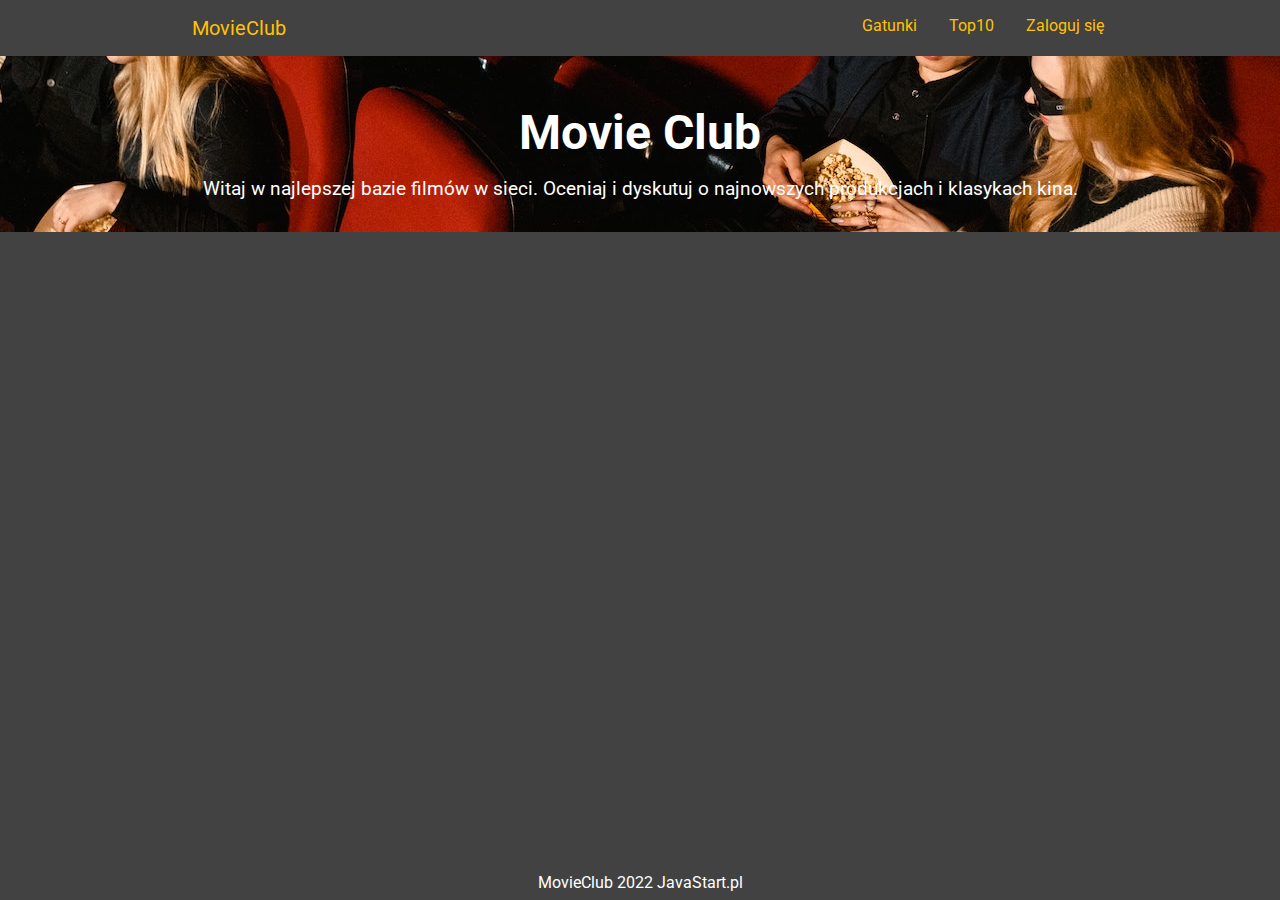
==== src/main/resources/templates/layout.html @ 8d2d6f2e "separation of a common layout" ====
<!DOCTYPE html>
<html lang="pl" xmlns:th="https://www.thymeleaf.org" xmlns:layout="http://www.ultraq.net.nz/thymeleaf/layout">
<head>
  <meta charset="UTF-8">
  <title>MovieClub</title>
  <meta name="viewport" content="width=device-width, initial-scale=1">
  <link rel="stylesheet" href="https://cdnjs.cloudflare.com/ajax/libs/font-awesome/6.1.1/css/all.min.css"
        integrity="sha512-KfkfwYDsLkIlwQp6LFnl8zNdLGxu9YAA1QvwINks4PhcElQSvqcyVLLD9aMhXd13uQjoXtEKNosOWaZqXgel0g=="
        crossorigin="anonymous"
        referrerpolicy="no-referrer" />
  <link rel="preconnect" href="https://fonts.googleapis.com">
  <link rel="preconnect" href="https://fonts.gstatic.com" crossorigin>
  <link href="https://fonts.googleapis.com/css2?family=Roboto:wght@300;400&display=swap" rel="stylesheet">
  <script defer src="../static/scripts/common.js" th:src="@{/scripts/common.js}"></script>
  <link rel="stylesheet" href="../static/styles/main.css" th:href="@{/styles/main.css}">
</head>
<body>
<div class="container">
  <ul class="menu">
    <li class="menu-logo-container">
      <a href="#" th:href="@{/}">
        <i class="fas fa-film logo"></i> MovieClub
      </a>
    </li>
    <li class="menu-toggle">
      <a href="#"><i id="toggle-icon" class="far fa-plus-square"></i></a>
    </li>
    <li class="menu-item">
      <a href="#">Gatunki</a>
    </li>
    <li class="menu-item">
      <a href="#">Top10</a>
    </li>
    <li class="menu-item">
      <a href="#">Zaloguj się</a>
    </li>
  </ul>
  <header class="jumbotron">
    <h1 class="jumbotron-header">Movie Club</h1>
    <p class="jumbotron-description">
      Witaj w najlepszej bazie filmów w sieci. Oceniaj i dyskutuj o najnowszych produkcjach i klasykach kina.
    </p>
  </header>
  <main class="main-content" layout:fragment="content">
  </main>
  <footer class="footer">
    <p>MovieClub 2022 <i class="fas fa-copyright"></i> JavaStart.pl</p>
  </footer>
</div>
</body>
</html>
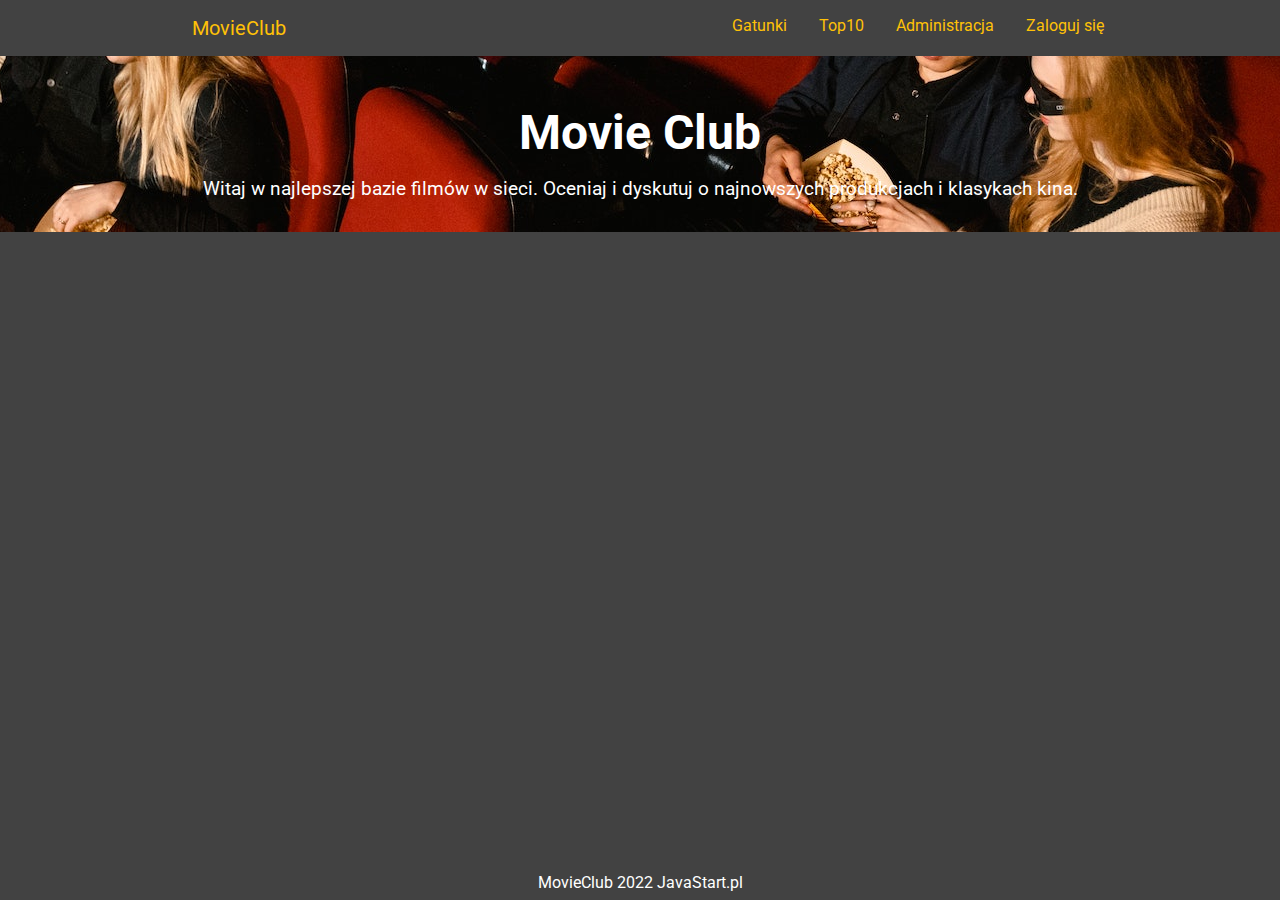
==== commit 99997307: "added administration panel" ====
--- a/src/main/resources/templates/layout.html
+++ b/src/main/resources/templates/layout.html
@@ -26,10 +26,13 @@
       <a href="#"><i id="toggle-icon" class="far fa-plus-square"></i></a>
     </li>
     <li class="menu-item">
-      <a href="#">Gatunki</a>
+      <a href="#" th:href="@{gatunki-filmowe}">Gatunki</a>
     </li>
     <li class="menu-item">
       <a href="#">Top10</a>
+    </li>
+    <li class="menu-item">
+      <a href="#" th:href="@{/admin}">Administracja</a>
     </li>
     <li class="menu-item">
       <a href="#">Zaloguj się</a>
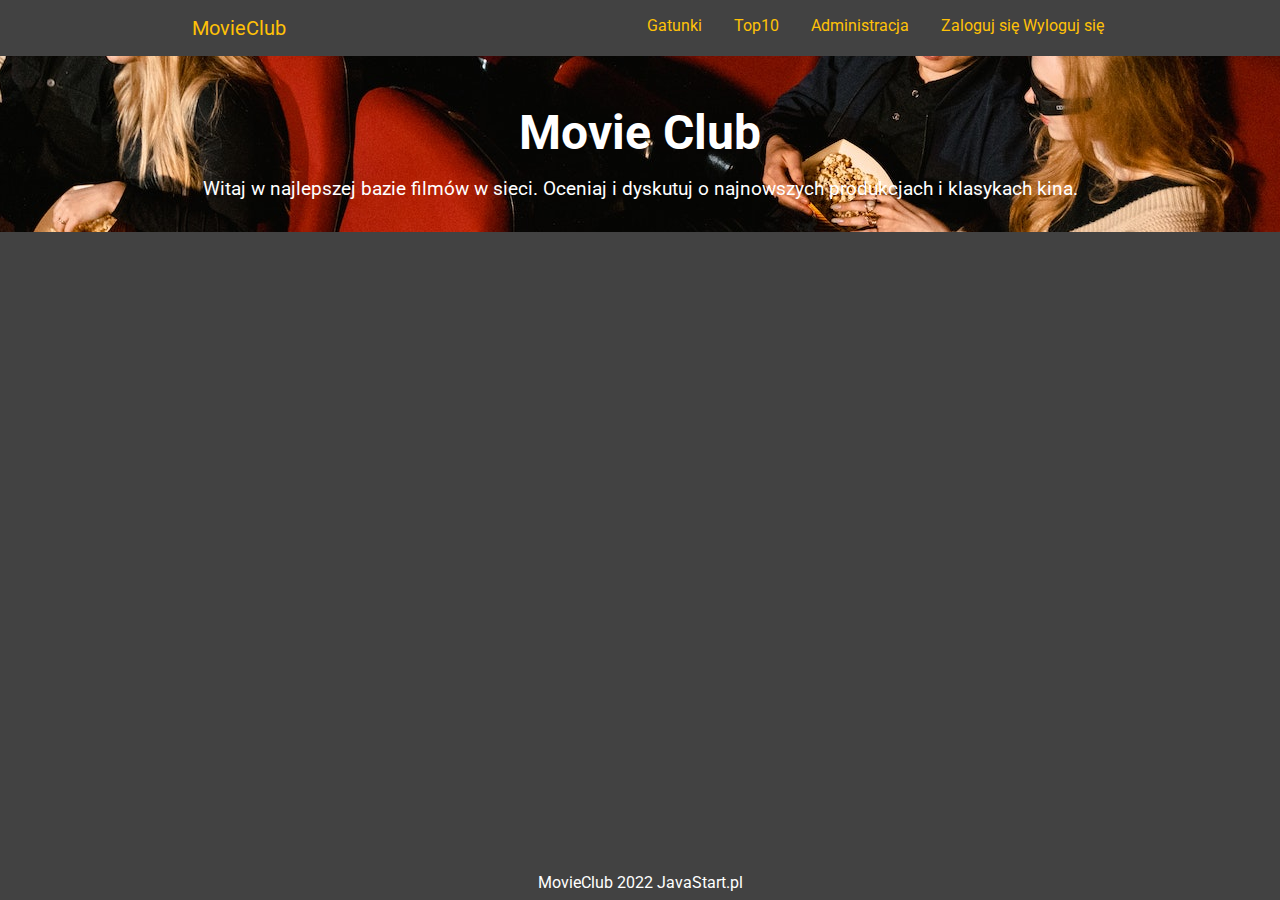
==== commit 7ee061e8: "added security config, modify layout" ====
--- a/src/main/resources/templates/layout.html
+++ b/src/main/resources/templates/layout.html
@@ -1,5 +1,7 @@
 <!DOCTYPE html>
-<html lang="pl" xmlns:th="https://www.thymeleaf.org" xmlns:layout="http://www.ultraq.net.nz/thymeleaf/layout">
+<html lang="pl" xmlns:th="https://www.thymeleaf.org"
+      xmlns:layout="http://www.ultraq.net.nz/thymeleaf/layout"
+      xmlns:sec="http://www.thymeleaf.org/extras/spring-security">
 <head>
   <meta charset="UTF-8">
   <title>MovieClub</title>
@@ -26,16 +28,17 @@
       <a href="#"><i id="toggle-icon" class="far fa-plus-square"></i></a>
     </li>
     <li class="menu-item">
-      <a href="#" th:href="@{gatunki-filmowe}">Gatunki</a>
+      <a href="#" th:href="@{/gatunki-filmowe}">Gatunki</a>
     </li>
     <li class="menu-item">
       <a href="#">Top10</a>
     </li>
-    <li class="menu-item">
+    <li class="menu-item" sec:authorize="hasAnyRole('ADMIN','EDITOR')">
       <a href="#" th:href="@{/admin}">Administracja</a>
     </li>
     <li class="menu-item">
-      <a href="#">Zaloguj się</a>
+      <a href="#" th:href="@{/login}" sec:authorize="!isAuthenticated()">Zaloguj się</a>
+      <a href="#" th:href="@{/logout}" sec:authorize="isAuthenticated()">Wyloguj się</a>
     </li>
   </ul>
   <header class="jumbotron">
